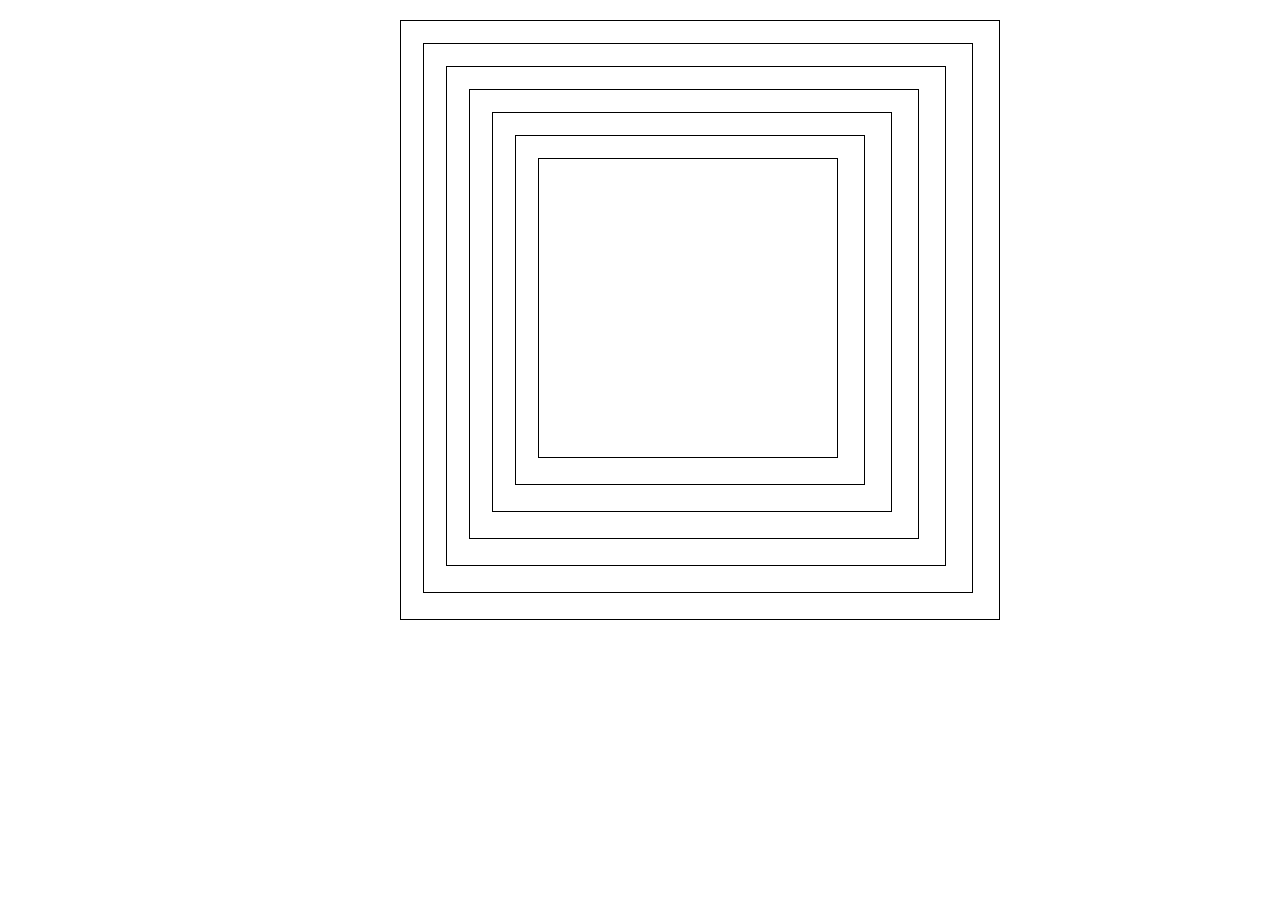
==== jquery/7square.html @ ced96c59 "Jquery task" ====
<!DOCTYPE html>
<html lang="en">
  <head>
    <meta charset="UTF-8" />
    <meta http-equiv="X-UA-Compatible" content="IE=edge" />
    <meta name="viewport" content="width=device-width, initial-scale=1.0" />
    <title>Document</title>
    <script src="https://ajax.googleapis.com/ajax/libs/jquery/3.6.3/jquery.min.js"></script>
  </head>
  <style>
    * {
      box-sizing: border-box;
      margin: 0;
      padding: 0;
    }
    .main {
      width: 1000px;
      margin: 20px 400px;
    }
    .div7 {
      height: 600px;
      width: 600px;
      border: 1px solid black;
      padding: 22px;
      /* background: pink */
    }
    .div6 {
      height: 550px;
      width: 550px;
      border: 1px solid black;
      padding: 22px;
      /* background: red; */
    }
    .div5 {
      height: 500px;
      width: 500px;
      border: 1px solid black;
      padding: 22px;
      /* background: rebeccapurple; */
    }
    .div4 {
      height: 450px;
      width: 450px;
      border: 1px solid black;
      padding: 22px;
      /* background: red; */
    }
    .div3 {
      height: 400px;
      width: 400px;
      border: 1px solid black;
      padding: 22px;
      /* background: rebeccapurple; */
    }
    .div2 {
      height: 350px;
      width: 350px;
      border: 1px solid black;
      padding: 22px; /* background: red; */
    }
    .div1 {
      height: 300px;
      width: 300px;
      border: 1px solid black;
      padding: 22px;
      /* background: rebeccapurple; */
    }
  </style>
  <body>
    <script>
      $(document).ready(function () {
        $(".div6").on({
          click: function () {
            $("#d6").css("background-color", "yellow");
            $("#d5").css("background-color", "red");
            $("#d7").css("background-color", "green");
          },
        });

        $(".div5").on({
          click: function () {
            $("#d5").css("background-color", "yellow");
            $("#d4").css("background-color", "red");
            $("#d6").css("background-color", "green");
          },
        });
        $(".div4").on({
          click: function () {
            $("#d4").css("background-color", "yellow");
            $("#d3").css("background-color", "red");
            $("#d5").css("background-color", "green");
          },
        });
        $(".div3").on({
          click: function () {
            $("#d3").css("background-color", "yellow");
            $("#d2").css("background-color", "red");
            $("#d4").css("background-color", "green");
          },
        });
        $(".div2").on({
          click: function () {
            $("#d2").css("background-color", "yellow");
            $("#d1").css("background-color", "red");
            $("#d3").css("background-color", "green");
          },
        });
        // $(".div1").on({
        //   click: function () {
        //     $("#d1").css("background-color", "yellow");
        //     $("#d2").css("background-color", "red");
        //     // $("#d5").css("background-color", "green");
        //   },
        // });
      });
    </script>
    <div class="main">
      <div class="div7" id="d7">
        <div class="div6" id="d6">
          <div class="div5" id="d5">
            <div class="div4" id="d4">
              <div class="div3" id="d3">
                <div class="div2" id="d2">
                  <div class="div1" id="d1"></div>
                </div>
              </div>
            </div>
          </div>
        </div>
      </div>
    </div>
  </body>
</html>
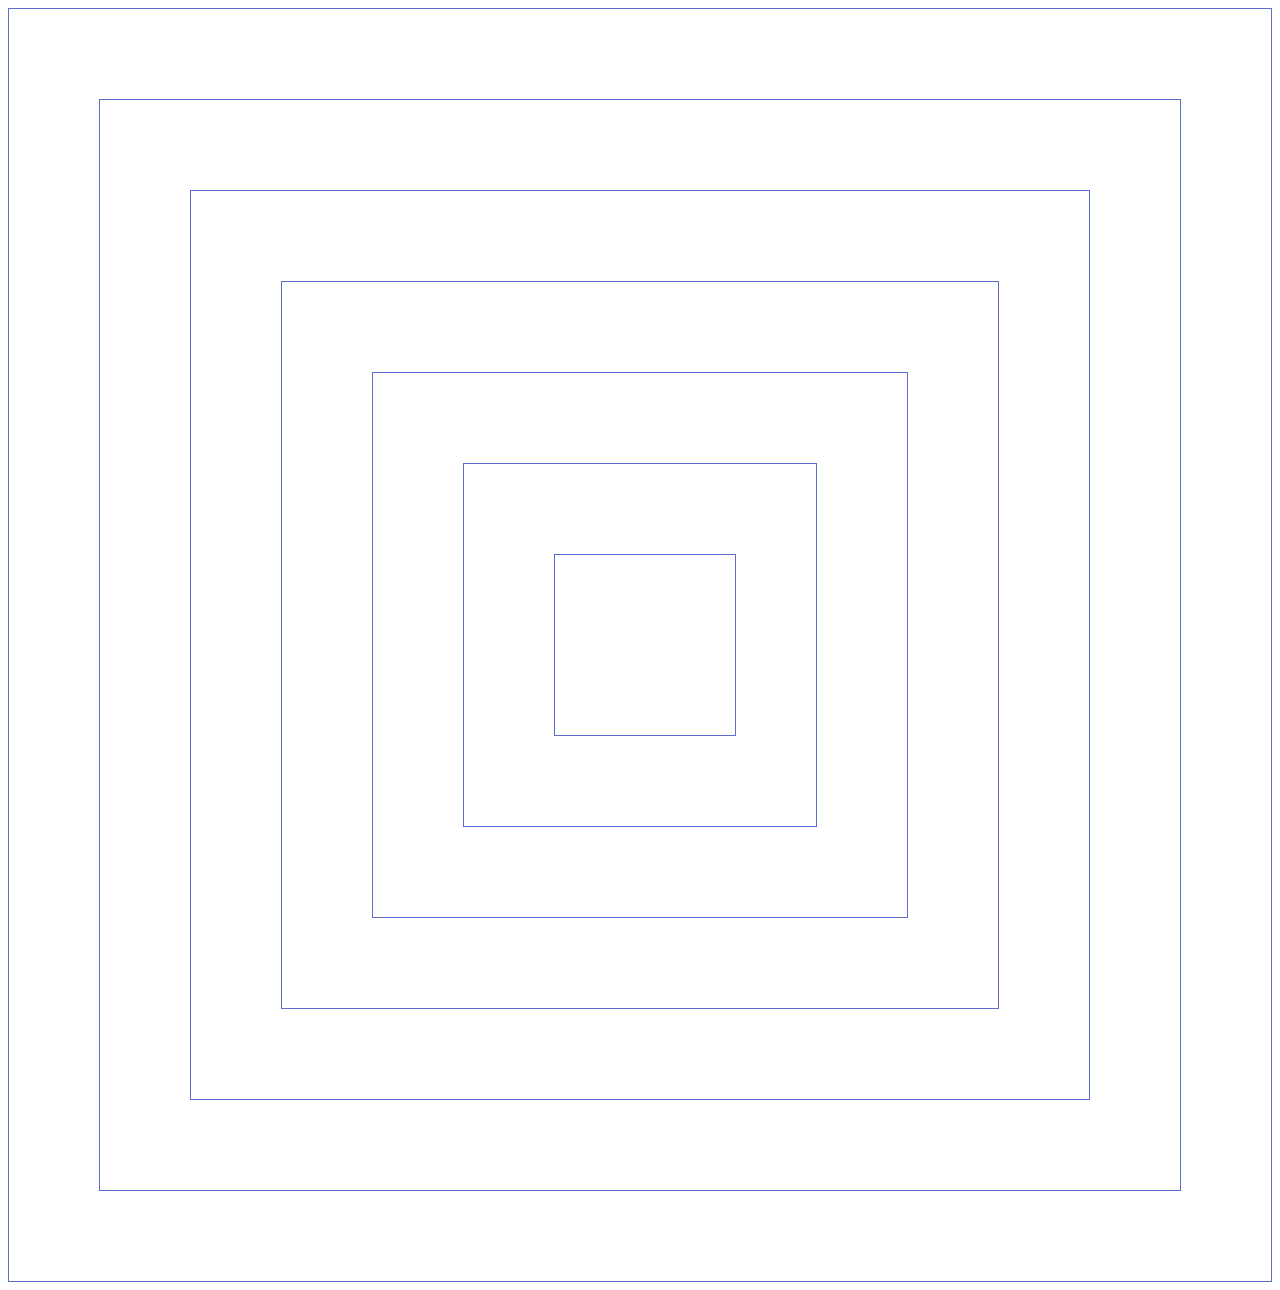
==== commit 9381b5b1: "complete" ====
--- a/jquery/7square.html
+++ b/jquery/7square.html
@@ -8,121 +8,36 @@
     <script src="https://ajax.googleapis.com/ajax/libs/jquery/3.6.3/jquery.min.js"></script>
   </head>
   <style>
-    * {
-      box-sizing: border-box;
-      margin: 0;
-      padding: 0;
-    }
-    .main {
-      width: 1000px;
-      margin: 20px 400px;
-    }
-    .div7 {
-      height: 600px;
-      width: 600px;
-      border: 1px solid black;
-      padding: 22px;
-      /* background: pink */
-    }
-    .div6 {
-      height: 550px;
-      width: 550px;
-      border: 1px solid black;
-      padding: 22px;
-      /* background: red; */
-    }
-    .div5 {
-      height: 500px;
-      width: 500px;
-      border: 1px solid black;
-      padding: 22px;
-      /* background: rebeccapurple; */
-    }
-    .div4 {
-      height: 450px;
-      width: 450px;
-      border: 1px solid black;
-      padding: 22px;
-      /* background: red; */
-    }
-    .div3 {
-      height: 400px;
-      width: 400px;
-      border: 1px solid black;
-      padding: 22px;
-      /* background: rebeccapurple; */
-    }
-    .div2 {
-      height: 350px;
-      width: 350px;
-      border: 1px solid black;
-      padding: 22px; /* background: red; */
-    }
-    .div1 {
-      height: 300px;
-      width: 300px;
-      border: 1px solid black;
-      padding: 22px;
-      /* background: rebeccapurple; */
+    div {
+      box-sizing: content-box;
+
+      max-width: 1200px;
+      margin: 0 auto;
+      border: solid #5b6dcd 1px;
+      padding: 90px;
     }
   </style>
   <body>
     <script>
       $(document).ready(function () {
-        $(".div6").on({
-          click: function () {
-            $("#d6").css("background-color", "yellow");
-            $("#d5").css("background-color", "red");
-            $("#d7").css("background-color", "green");
-          },
+        $("div").click(function (e) {
+          //   console.log($(this));
+          //   $(this).css("background-color", "red");
+          $(this).parents("div").css("background-color", "green");
+          $(this).css("background-color", "red");
+          $(this).find("*").css("background-color", "yellow");
+          e.stopPropagation();
         });
-
-        $(".div5").on({
-          click: function () {
-            $("#d5").css("background-color", "yellow");
-            $("#d4").css("background-color", "red");
-            $("#d6").css("background-color", "green");
-          },
-        });
-        $(".div4").on({
-          click: function () {
-            $("#d4").css("background-color", "yellow");
-            $("#d3").css("background-color", "red");
-            $("#d5").css("background-color", "green");
-          },
-        });
-        $(".div3").on({
-          click: function () {
-            $("#d3").css("background-color", "yellow");
-            $("#d2").css("background-color", "red");
-            $("#d4").css("background-color", "green");
-          },
-        });
-        $(".div2").on({
-          click: function () {
-            $("#d2").css("background-color", "yellow");
-            $("#d1").css("background-color", "red");
-            $("#d3").css("background-color", "green");
-          },
-        });
-        // $(".div1").on({
-        //   click: function () {
-        //     $("#d1").css("background-color", "yellow");
-        //     $("#d2").css("background-color", "red");
-        //     // $("#d5").css("background-color", "green");
-        //   },
-        // });
       });
     </script>
-    <div class="main">
-      <div class="div7" id="d7">
-        <div class="div6" id="d6">
-          <div class="div5" id="d5">
-            <div class="div4" id="d4">
-              <div class="div3" id="d3">
-                <div class="div2" id="d2">
-                  <div class="div1" id="d1"></div>
-                </div>
+
+    <div>
+      <div>
+        <div>
+          <div>
+            <div>
+              <div>
+                <div></div>
               </div>
             </div>
           </div>
